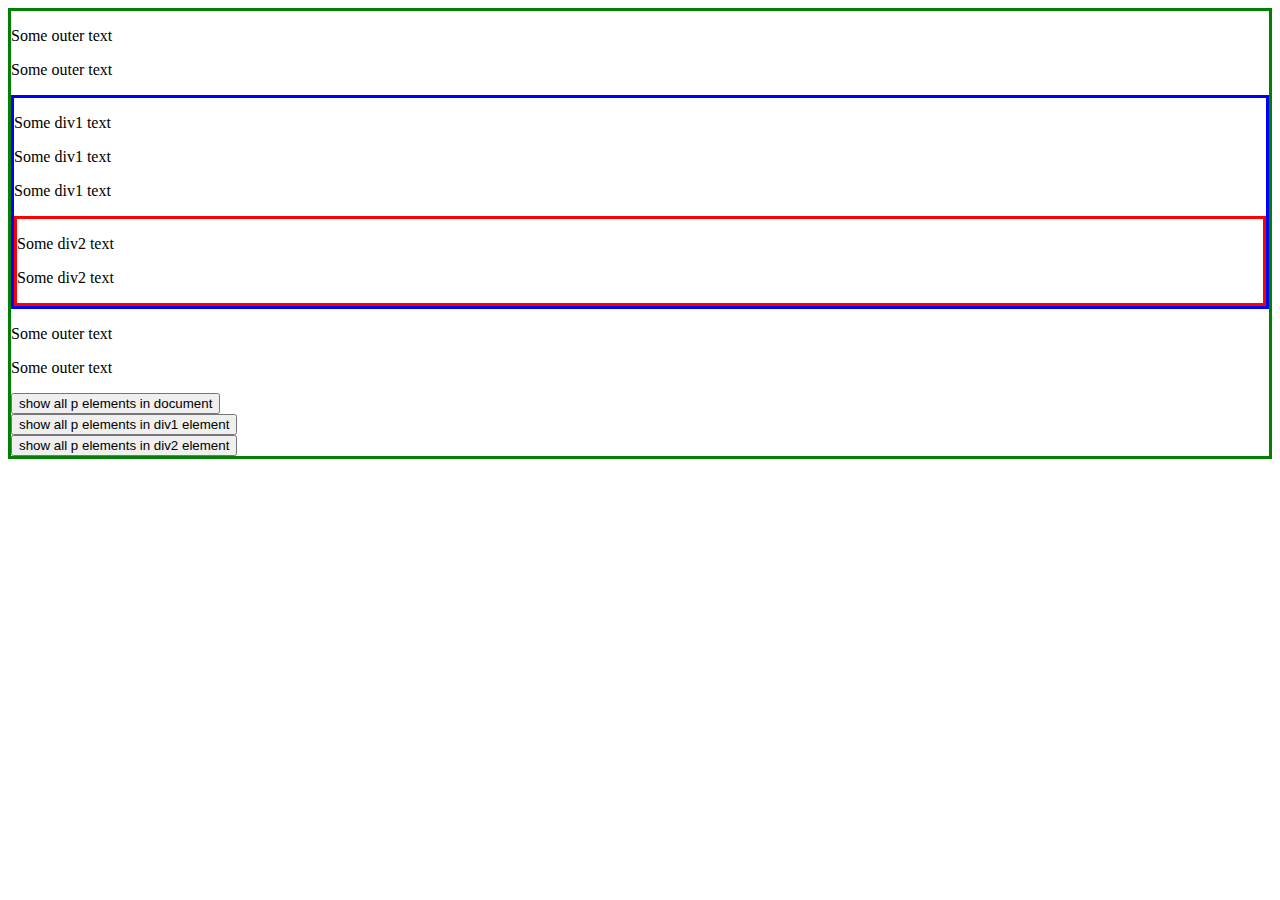
==== page2.html @ 6147bb43 "trying new methods" ====
<!DOCTYPE html>
<html lang="en">
<head>
  <meta charset="UTF-8" />
  <title>getElementsByTagName example</title>
  <script>
    function getAllParaElems() {
      var allParas = document.getElementsByTagName('p');
      var num = allParas.length;
      alert('There are ' + num + ' paragraph in this document');
    }

    function div1ParaElems() {
      var div1 = document.getElementById('div1');
      var div1Paras = div1.getElementsByTagName('p');
      var num = div1Paras.length;
      alert('There are ' + num + ' paragraph in #div1');
    }

    function div2ParaElems() {
      var div2 = document.getElementById('div2');
      var div2Paras = div2.getElementsByTagName('p');
      var num = div2Paras.length;
      alert('There are ' + num + ' paragraph in #div2');
    }
  </script>
</head>
<body style="border: solid green 3px">
  <p>Some outer text</p>
  <p>Some outer text</p>

  <div id="div1" style="border: solid blue 3px">
    <p>Some div1 text</p>
    <p>Some div1 text</p>
    <p>Some div1 text</p>

    <div id="div2" style="border: solid red 3px">
      <p>Some div2 text</p>
      <p>Some div2 text</p>
    </div>
  </div>

  <p>Some outer text</p>
  <p>Some outer text</p>

  <button onclick="getAllParaElems();">
    show all p elements in document</button><br />

  <button onclick="div1ParaElems();">
    show all p elements in div1 element</button><br />

  <button onclick="div2ParaElems();">
    show all p elements in div2 element</button>

</body>
</html>
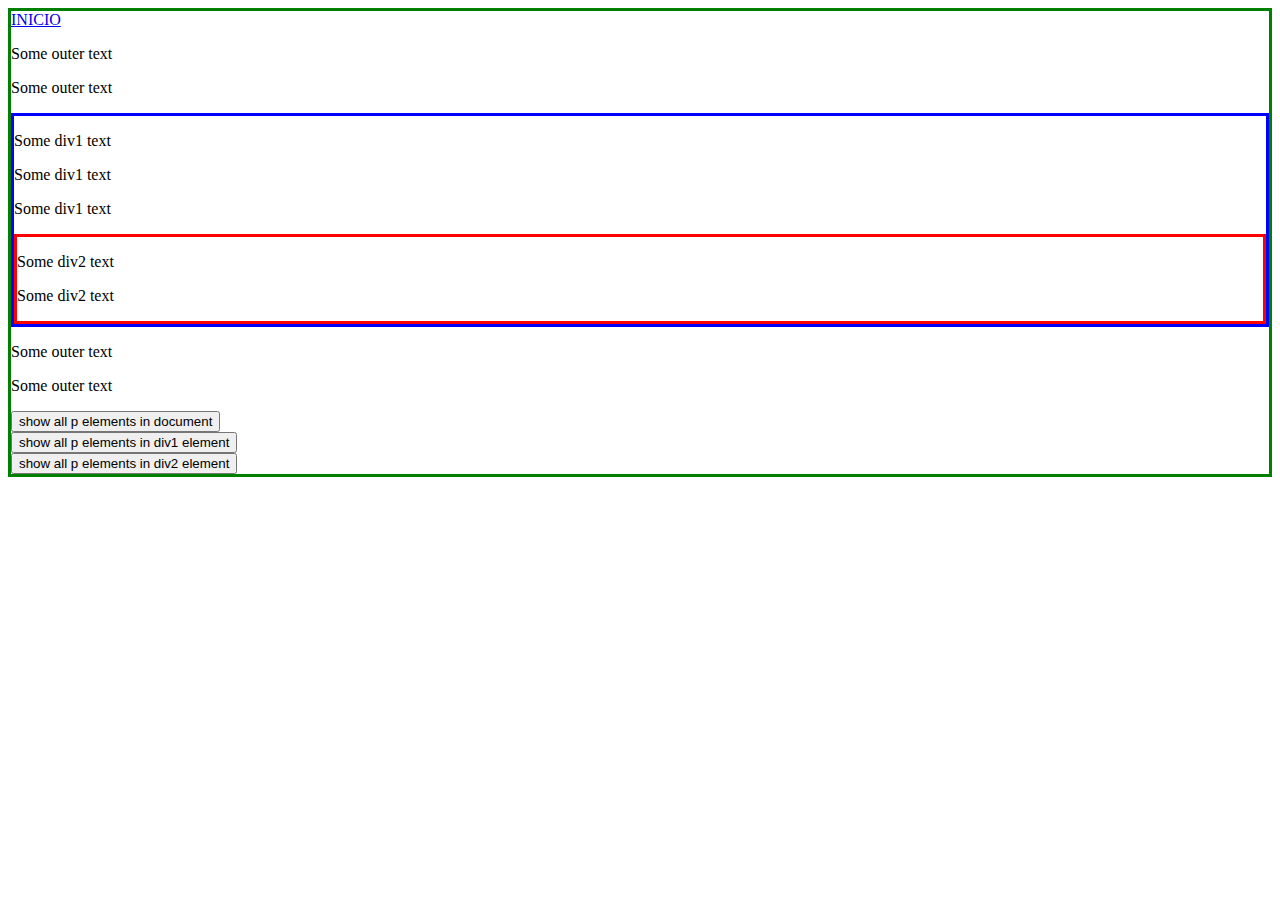
==== commit a0b32158: "curiosiando jquery" ====
--- a/page2.html
+++ b/page2.html
@@ -26,6 +26,7 @@
   </script>
 </head>
 <body style="border: solid green 3px">
+    <a href="./index.html">INICIO</a>
   <p>Some outer text</p>
   <p>Some outer text</p>
 
